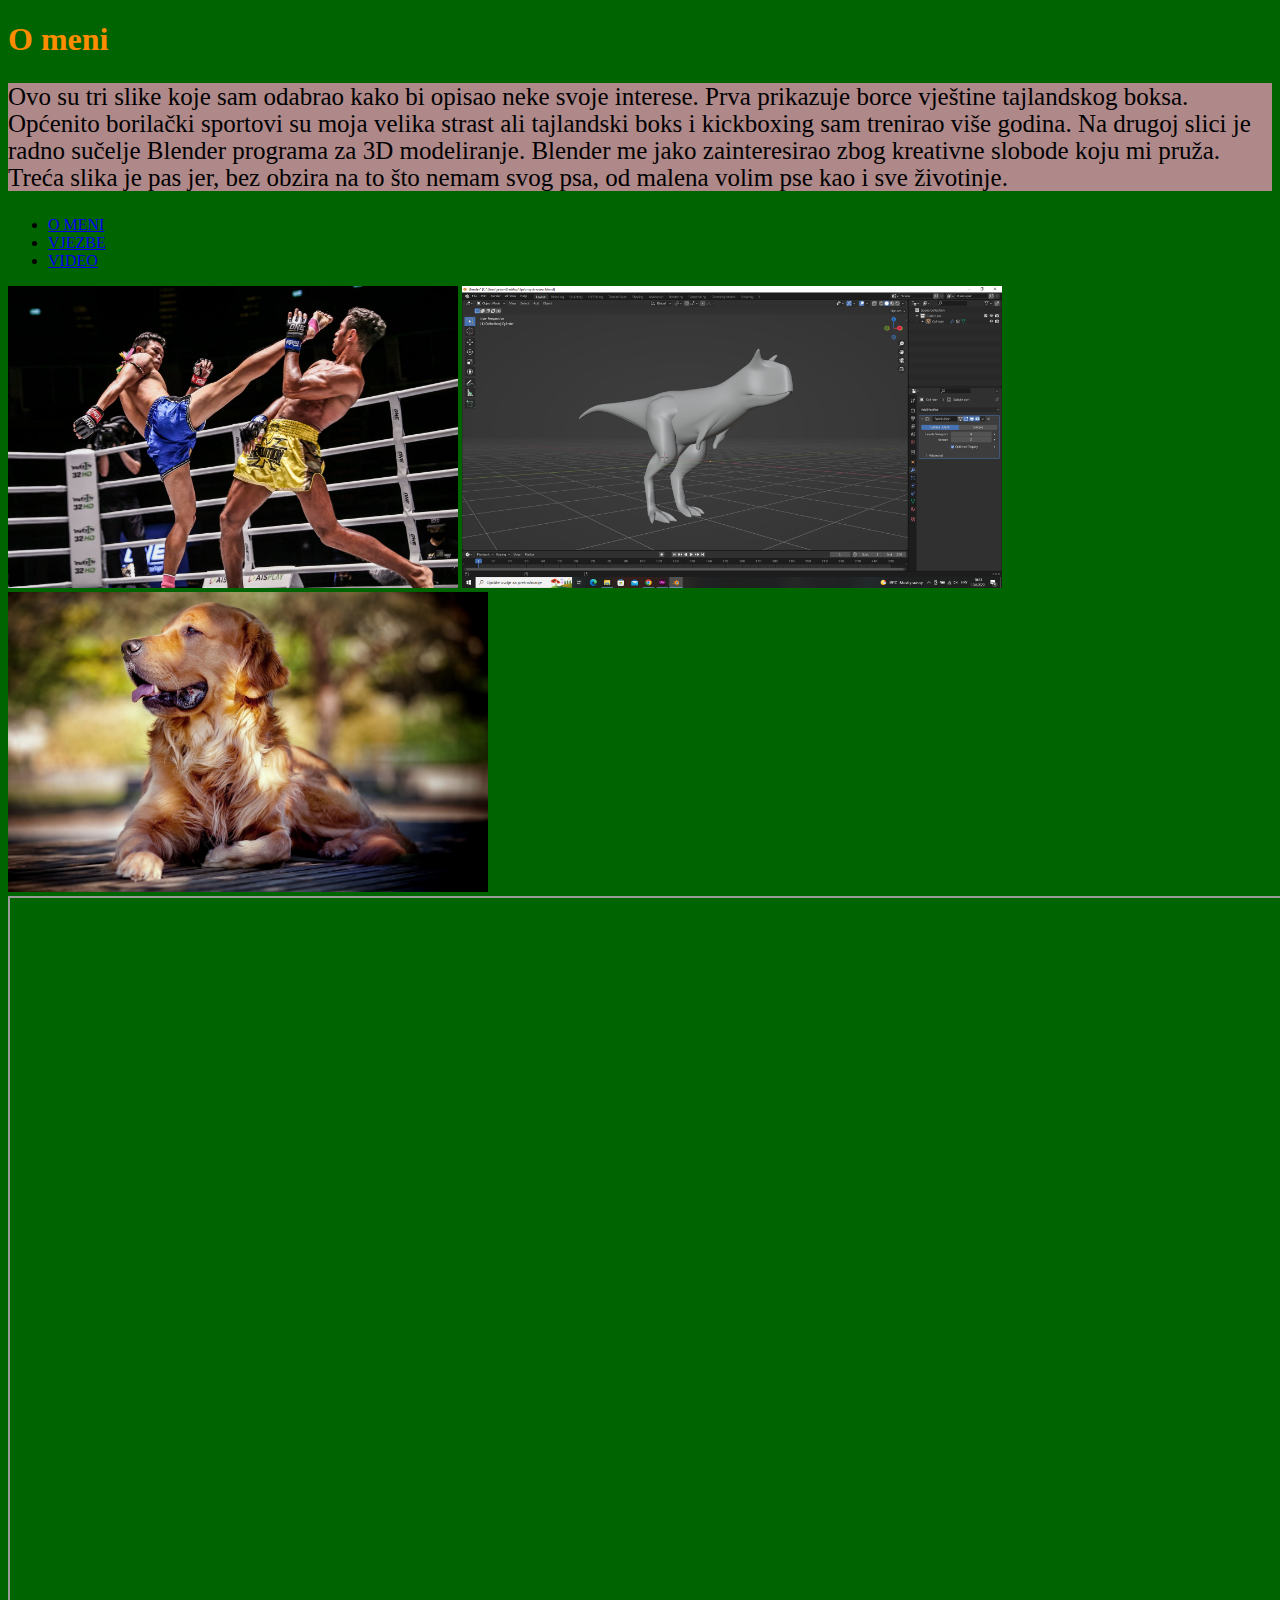
==== o_meni.html @ c1322705 "Add files via upload" ====
<!doctype html>
<html>
<head> 
<meta charset="utf-8">
<title>o_meni</title>
	<link rel="stylesheet" href="stil5.css">
</head>

<body>
	<h1> O meni </h1>
	<p> Ovo su tri slike koje sam odabrao kako bi opisao neke svoje interese. Prva prikazuje borce vještine tajlandskog boksa. Općenito borilački sportovi su moja velika strast ali tajlandski boks i kickboxing sam trenirao više godina. Na drugoj slici je radno sučelje Blender programa za 3D modeliranje. Blender me jako zainteresirao zbog kreativne slobode koju mi pruža. Treća slika je pas jer, bez obzira na to što nemam svog psa, od malena volim pse kao i sve životinje.   </p>
		<nav>
	<ul> 
		<li><a href="o_meni.html">O MENI</a></li>
		<li><a href="vjezbe.html">VJEZBE</a></li>
		<li><a href="video.html">VIDEO</a></li>
		
		</ul>
	</nav>
	<img src="Muay-Thai-1920X1280-29.jpg" width="450" height="302">
	<img src="dinosaur blender.png" width="540" height="302">
	<img src="golden-retriever-lying-down.jpg" width="480">
		 
	<iframe width="1280" height="720" src="https://www.youtube.com/watch?v=v48SoIQv9io"> </iframe>
	
</body>
</html>
---- stil5.css ----
@charset "utf-8";
/* CSS Document */
h1 {color: darkorange}

p { font-size: 25px;
 line-height: 27px;
	background: #AF8889;
	font-family: Baskerville, "Palatino Linotype", Palatino, "Century Schoolbook L", "Times New Roman", "serif"
    }
body {background-color: darkgreen}
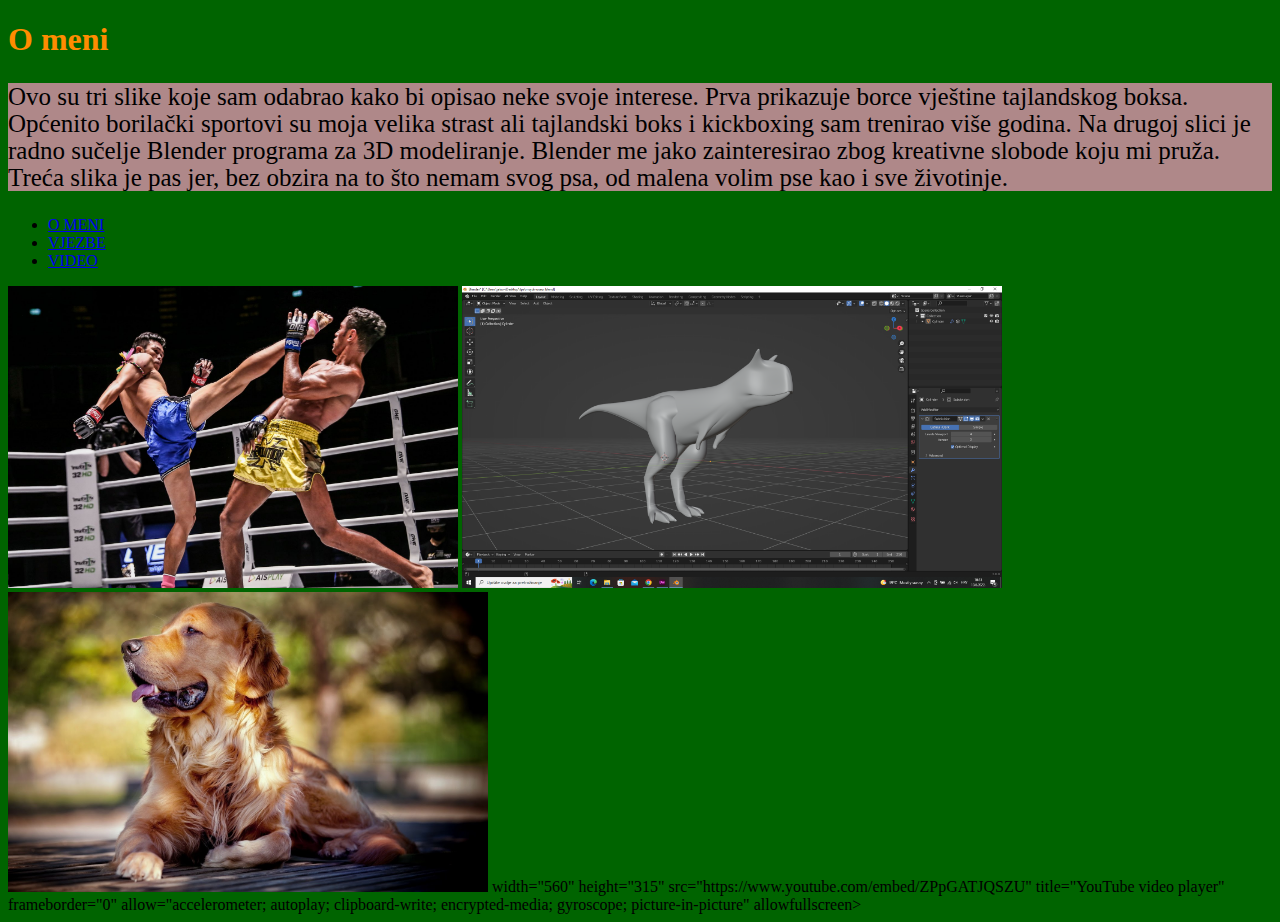
==== commit 6089e0a4: "Update o_meni.html" ====
--- a/o_meni.html
+++ b/o_meni.html
@@ -21,7 +21,7 @@
 	<img src="dinosaur blender.png" width="540" height="302">
 	<img src="golden-retriever-lying-down.jpg" width="480">
 		 
-	<iframe width="1280" height="720" src="https://www.youtube.com/watch?v=v48SoIQv9io"> </iframe>
+	width="560" height="315" src="https://www.youtube.com/embed/ZPpGATJQSZU" title="YouTube video player" frameborder="0" allow="accelerometer; autoplay; clipboard-write; encrypted-media; gyroscope; picture-in-picture" allowfullscreen></iframe>
 	
 </body>
 </html>
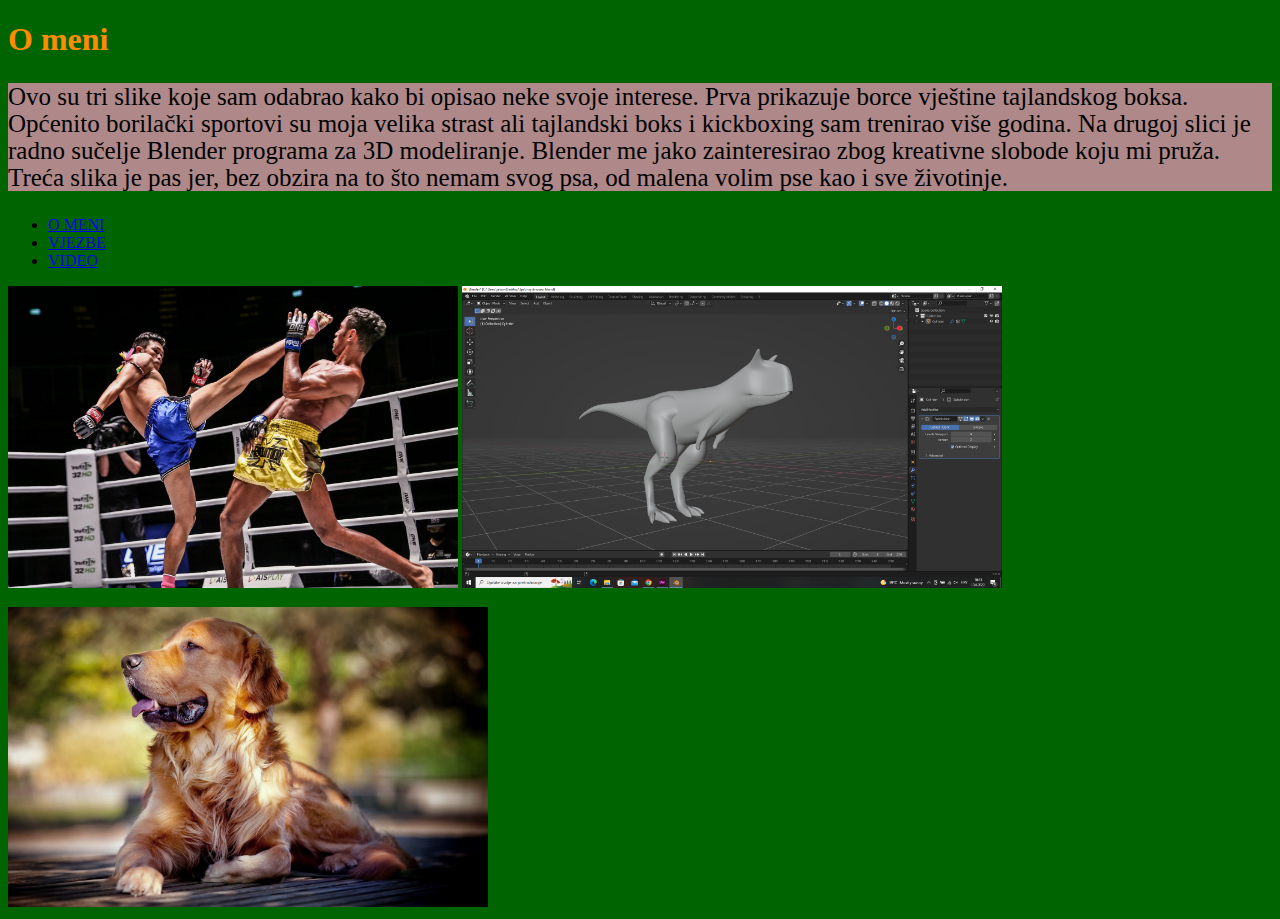
==== commit ace503b7: "Update o_meni.html" ====
--- a/o_meni.html
+++ b/o_meni.html
@@ -20,8 +20,7 @@
 	<img src="Muay-Thai-1920X1280-29.jpg" width="450" height="302">
 	<img src="dinosaur blender.png" width="540" height="302">
 	<img src="golden-retriever-lying-down.jpg" width="480">
-		 
-	width="560" height="315" src="https://www.youtube.com/embed/ZPpGATJQSZU" title="YouTube video player" frameborder="0" allow="accelerometer; autoplay; clipboard-write; encrypted-media; gyroscope; picture-in-picture" allowfullscreen></iframe>
-	
+		 		 
+	<iframe width="560" height="315" src="https://www.youtube.com/embed/ZPpGATJQSZU" title="YouTube video player" frameborder="0" allow="accelerometer; autoplay; clipboard-write; encrypted-media; gyroscope; picture-in-picture" allowfullscreen></iframe>
 </body>
 </html>
